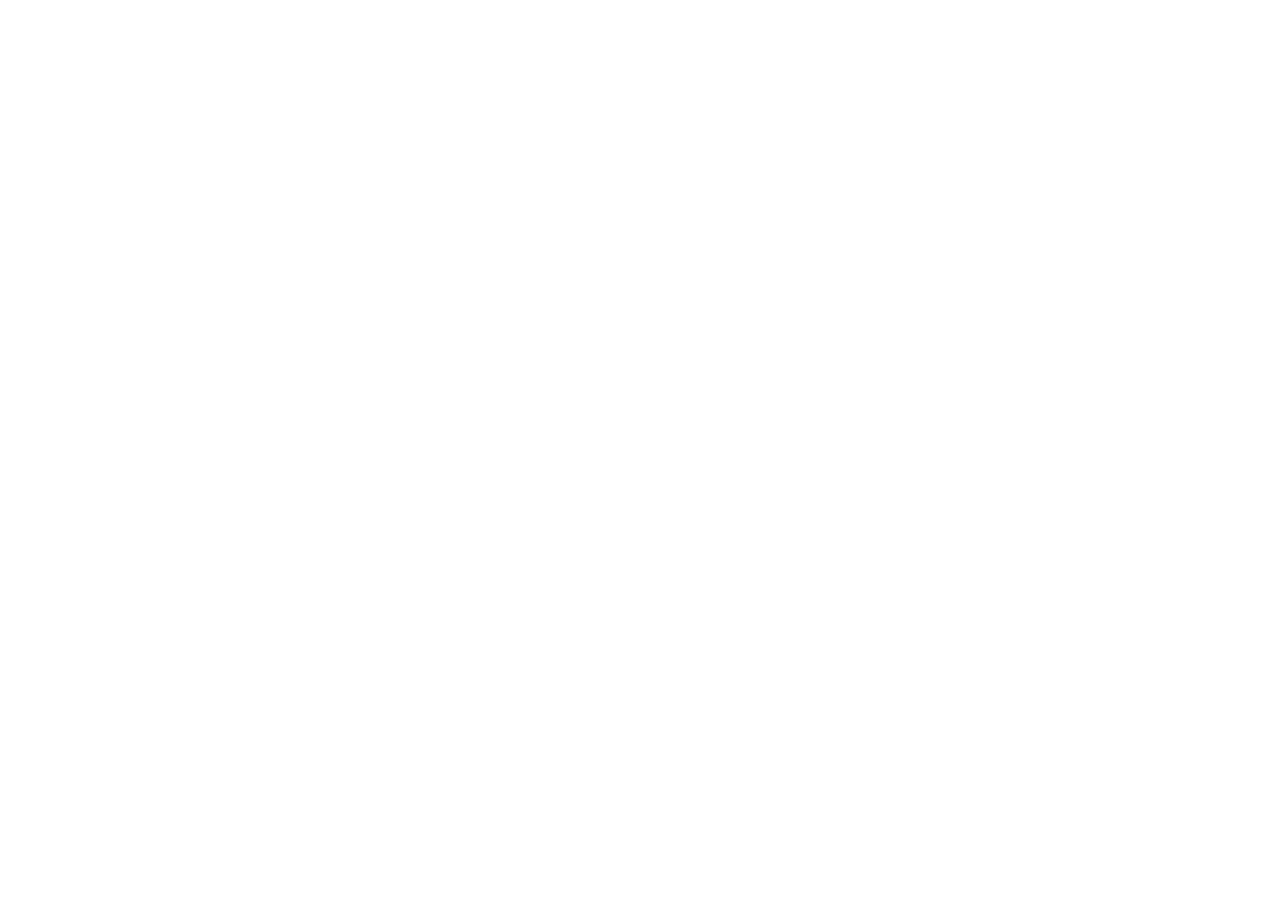
==== index.html @ 2c2676c6 "subiendo el archivo index.html" ====
<!DOCTYPE html>
<html lang="es">
  <head>
    <meta charset="UTF-8" />
    <meta name="viewport" content="width=device-width, initial-scale=1.0" />
    <title>Document</title>
  </head>
  <body></body>
</html>
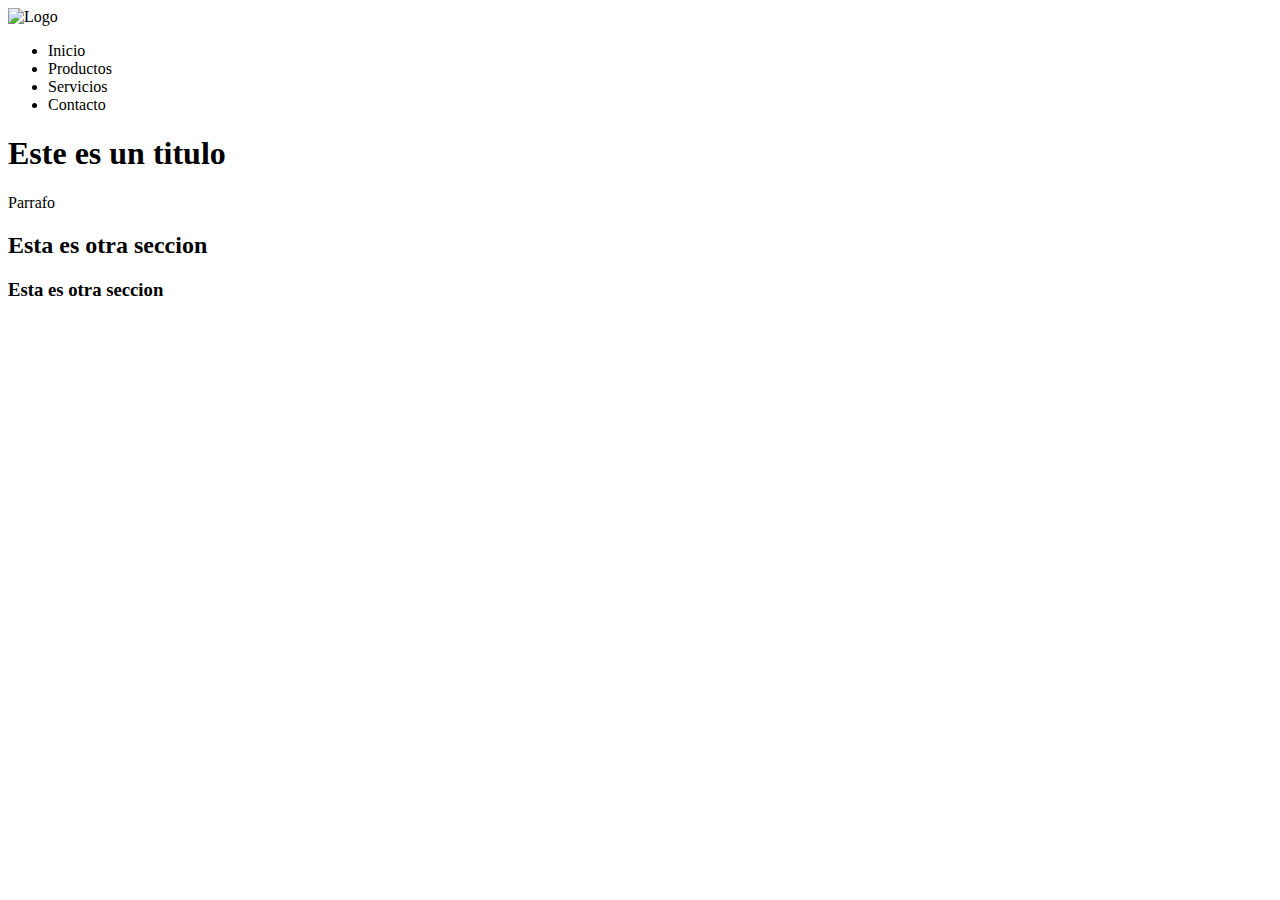
==== commit 0978f535: "Estructura basica de index.html" ====
--- a/index.html
+++ b/index.html
@@ -3,7 +3,36 @@
   <head>
     <meta charset="UTF-8" />
     <meta name="viewport" content="width=device-width, initial-scale=1.0" />
-    <title>Document</title>
+    <title>Mi pagina de prueba</title>
   </head>
-  <body></body>
+
+  <body>
+    <nav>
+      <img src="" alt="Logo" />
+      <ul>
+        <li>Inicio</li>
+        <li>Productos</li>
+        <li>Servicios</li>
+        <li>Contacto</li>
+      </ul>
+    </nav>
+
+    <main>
+      <section>
+        <div>
+          <h1>Este es un titulo</h1>
+          <p>Parrafo</p>
+        </div>
+      </section>
+      <section>
+        <h2>Esta es otra seccion</h2>
+      </section>
+      <section>
+        <div>
+          <h3>Esta es otra seccion</h3>
+        </div>
+      </section>
+    </main>
+    <footer></footer>
+  </body>
 </html>
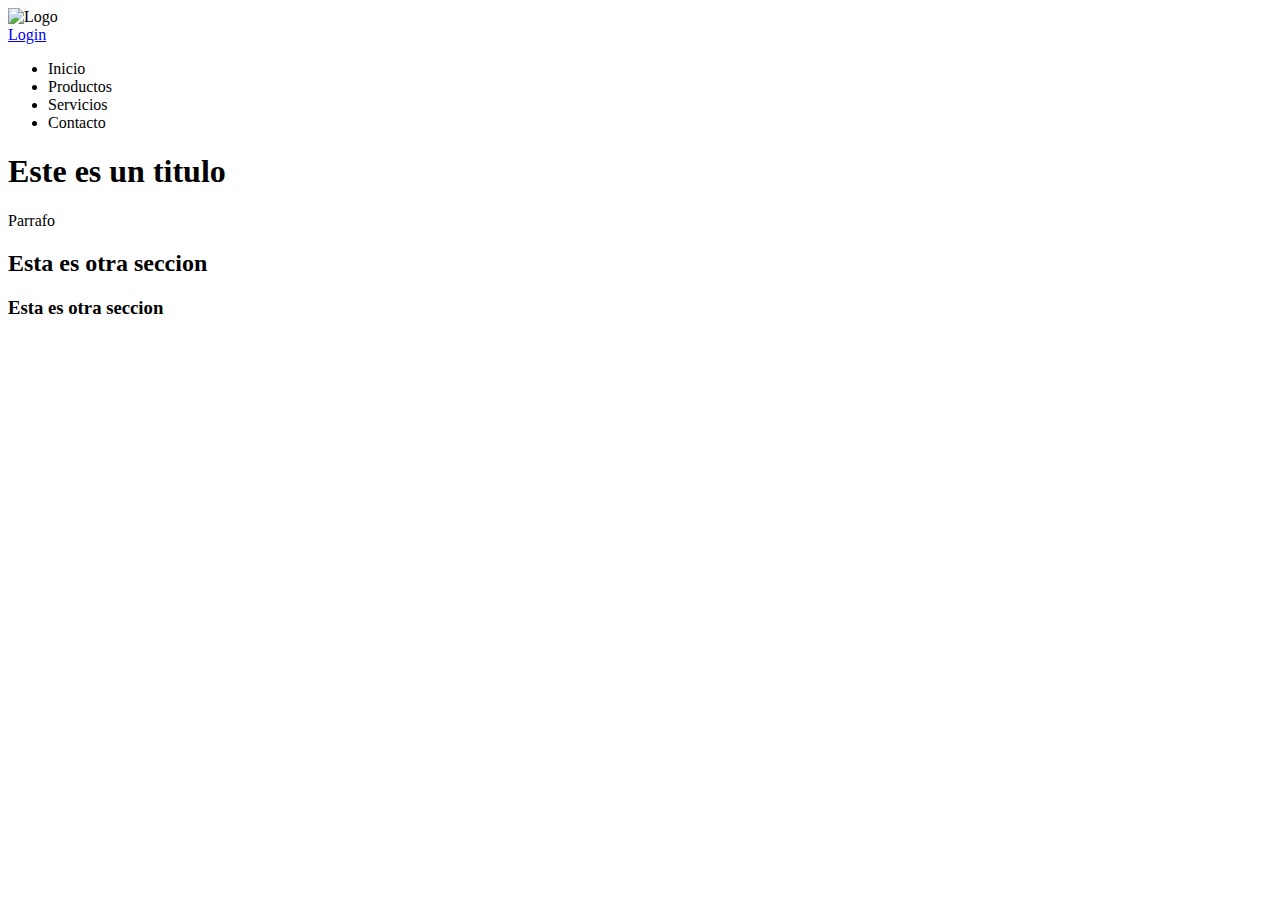
==== commit 0ffbcdfb: "no se que estoy haciendo" ====
--- a/index.html
+++ b/index.html
@@ -9,6 +9,7 @@
   <body>
     <nav>
       <img src="" alt="Logo" />
+      <li><a href="./login.html">Login</a></li>
       <ul>
         <li>Inicio</li>
         <li>Productos</li>
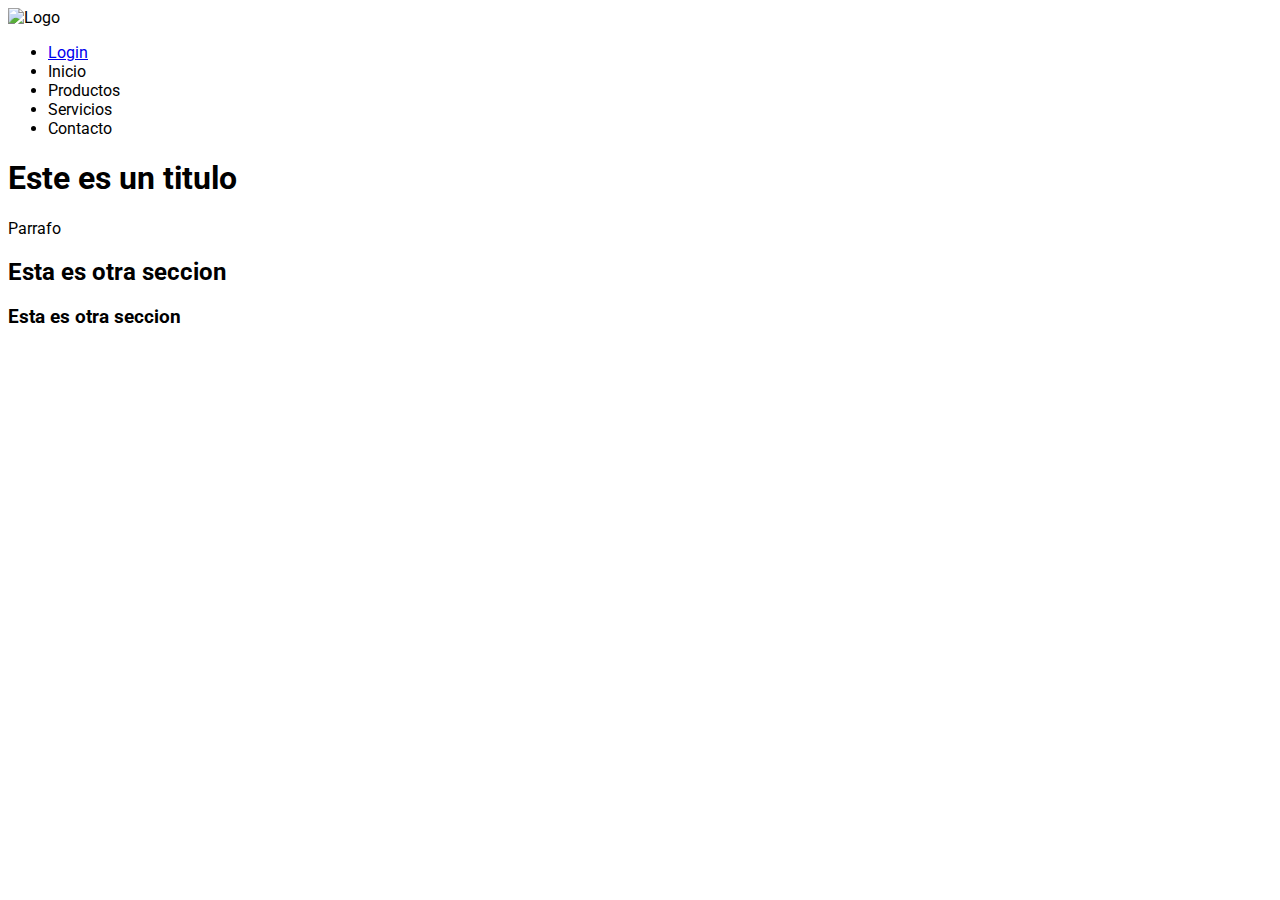
==== commit 1482bfbc: "Cambios al index y login" ====
--- a/index.html
+++ b/index.html
@@ -3,14 +3,21 @@
   <head>
     <meta charset="UTF-8" />
     <meta name="viewport" content="width=device-width, initial-scale=1.0" />
+    <link rel="stylesheet" href="./css/style2.css" />
+    <link rel="preconnect" href="https://fonts.googleapis.com" />
+    <link rel="preconnect" href="https://fonts.gstatic.com" crossorigin />
+    <link
+      href="https://fonts.googleapis.com/css2?family=Roboto:wght@400;700&display=swap"
+      rel="stylesheet"
+    />
     <title>Mi pagina de prueba</title>
   </head>
 
   <body>
     <nav>
       <img src="" alt="Logo" />
-      <li><a href="./login.html">Login</a></li>
       <ul>
+        <li><a href="./login.html">Login</a></li>
         <li>Inicio</li>
         <li>Productos</li>
         <li>Servicios</li>
--- a/css/style2.css
+++ b/css/style2.css
@@ -0,0 +1,7 @@
+* {
+  box-sizing: border-box;
+}
+
+body {
+  font-family: "Roboto", sans-serif;
+}
